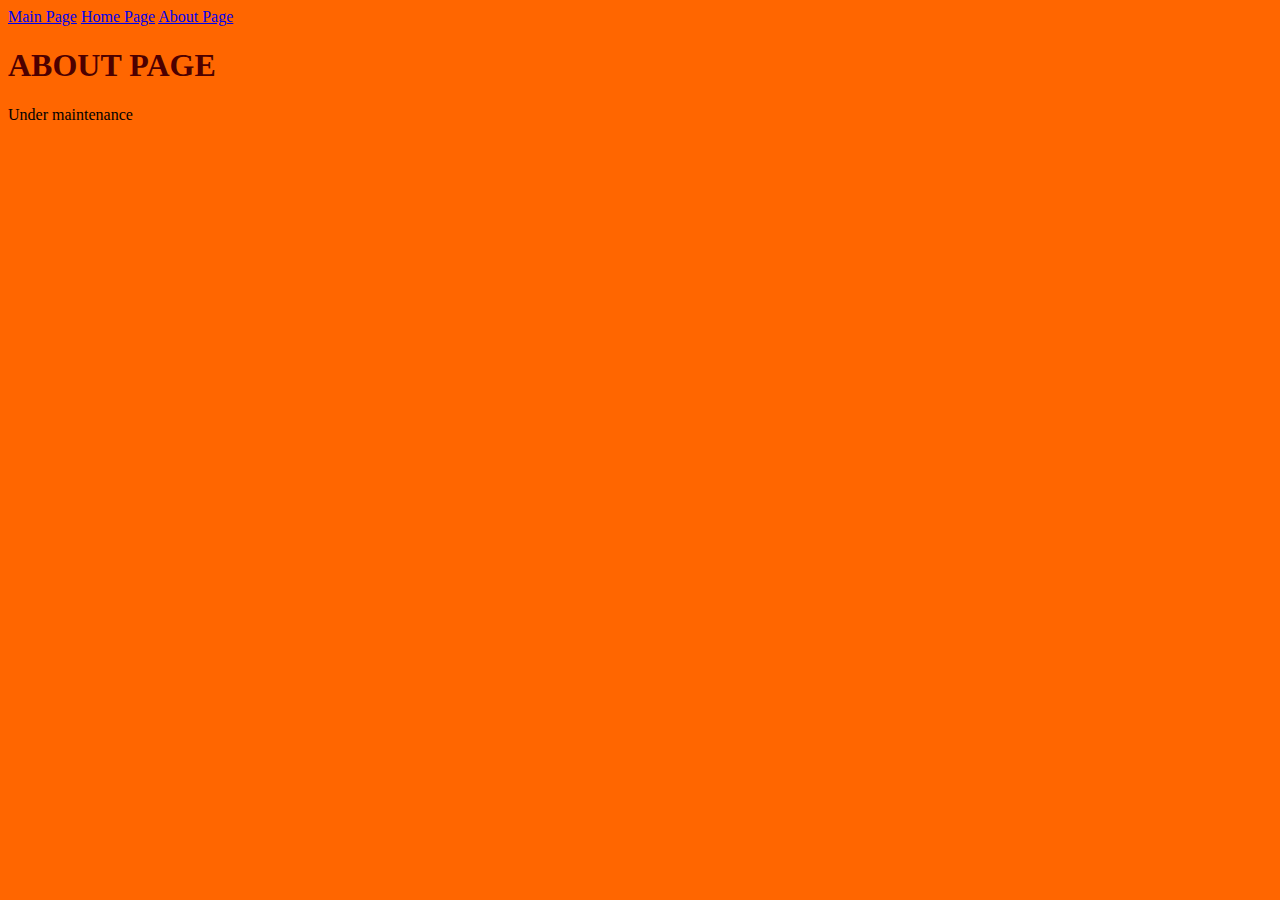
==== rpages/about.html @ 554c0cd4 "First commit" ====
<!-This is my about page->
<html>
    <head>
        <!-code color reference-.https://www.w3schools.com/colors/colors_picker.asp->
        <style>
            body{background-color: #ff6600}
            h1{color: #4d0000}
            
            <!Tab>
            #Home{background-color: orange;}
            #About{background-color: blue;}
            #Contact{background-color: yellow;}
            
            </style>
    </head>
    <title>About Page</title>
    <body>
        <a href="../index.html">Main Page</a>
        <a href="home.html">Home Page</a>
        <a href="about.html">About Page</a>
        
        <h1>ABOUT PAGE</h1>
        
        
        <p>Under maintenance</p>
        
    </body>
    
</html>
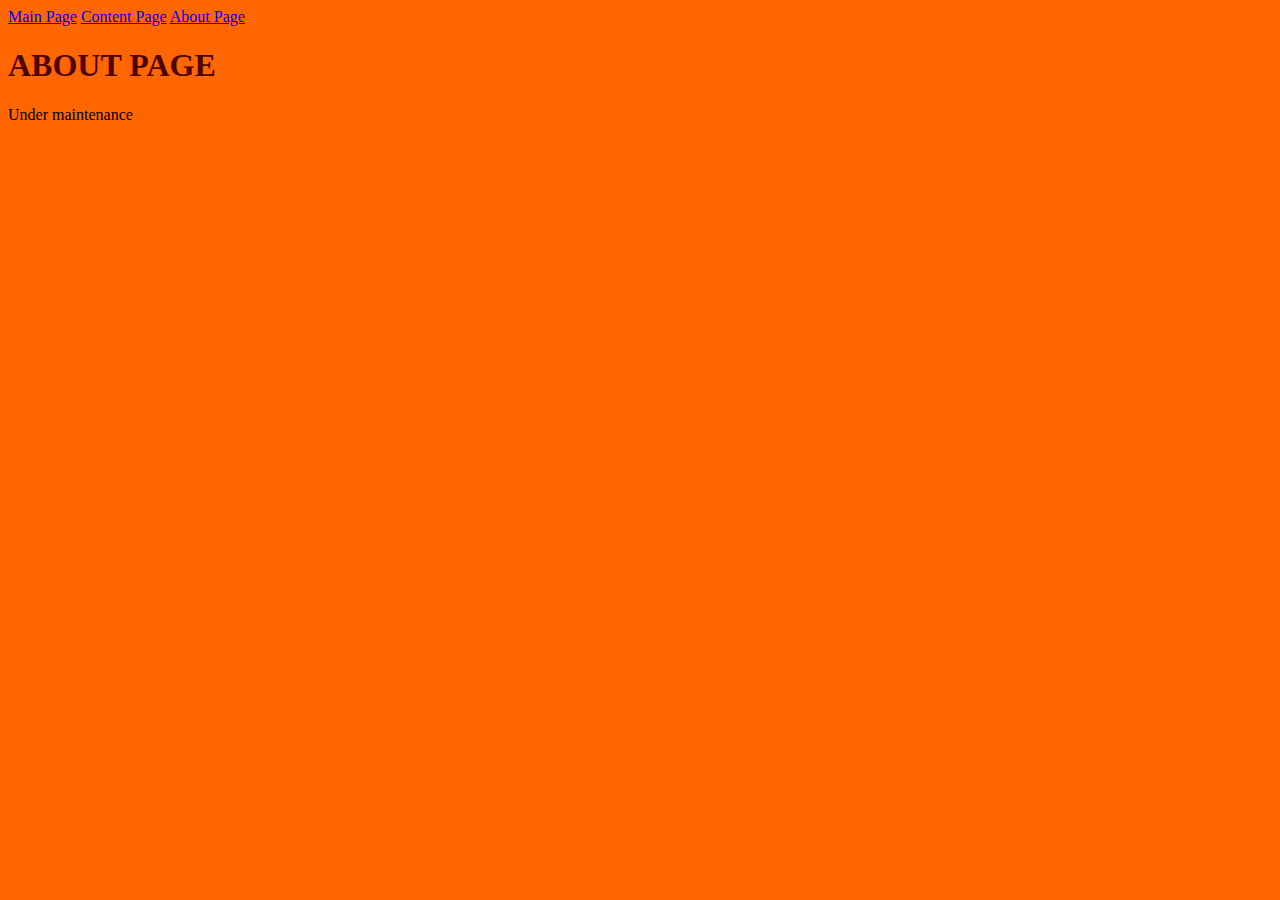
==== commit 31ba70f2: "first commit" ====
--- a/rpages/about.html
+++ b/rpages/about.html
@@ -16,7 +16,7 @@
     <title>About Page</title>
     <body>
         <a href="../index.html">Main Page</a>
-        <a href="home.html">Home Page</a>
+        <a href="home.html">Content Page</a>
         <a href="about.html">About Page</a>
         
         <h1>ABOUT PAGE</h1>
